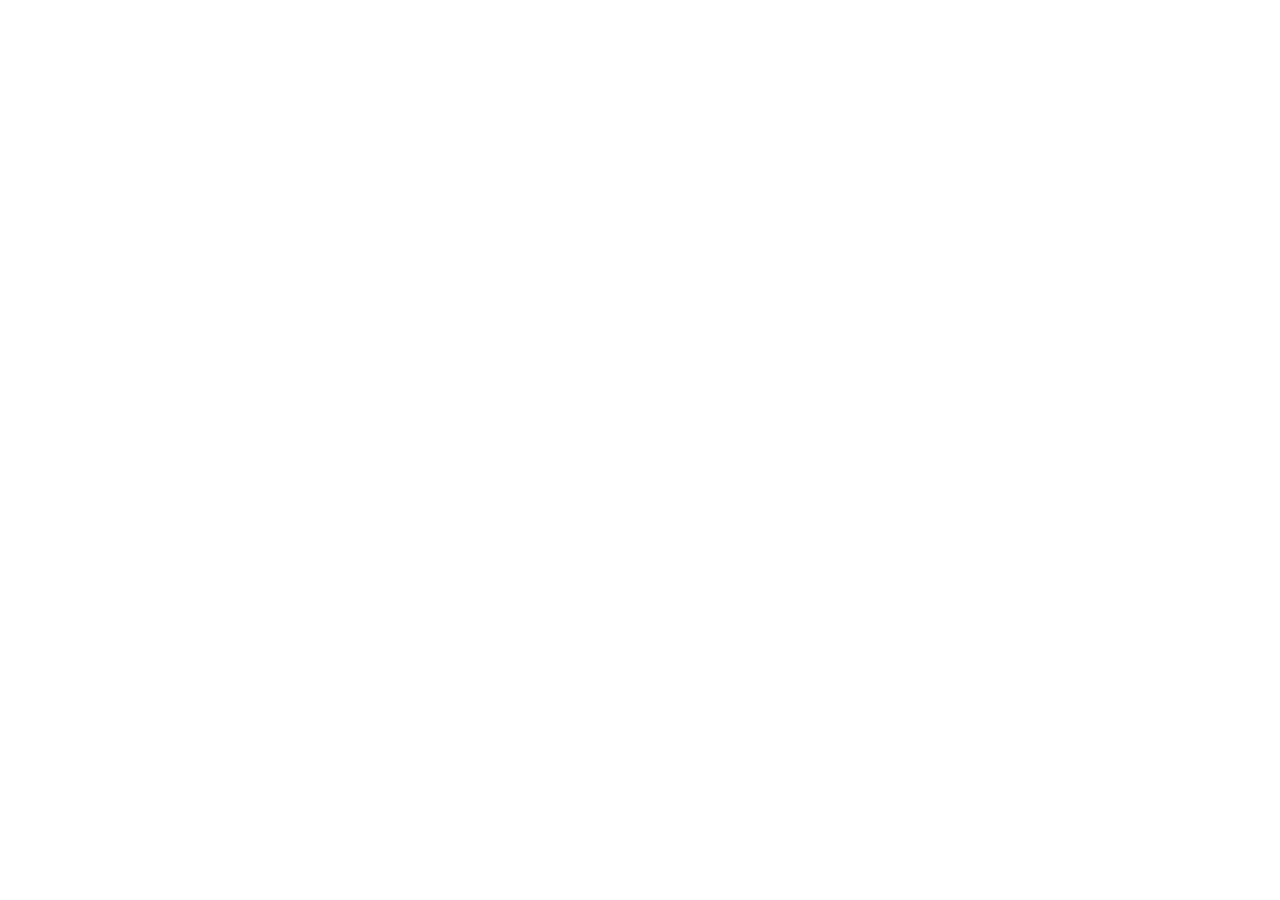
==== pages/defensaalconsumidor.html @ 6164f500 "Entrega final" ====
<!DOCTYPE html>
<html lang="en">

<head>
    <meta charset="UTF-8">
    <meta http-equiv="X-UA-Compatible" content="IE=edge">
    <meta name="viewport" content="width=device-width, initial-scale=1.0">
    <title>Defensa al consumidor</title>
    <link rel="shortcuticon" href="../assets/icon/favicon.png">
</head>

<body>

</body>

</html>
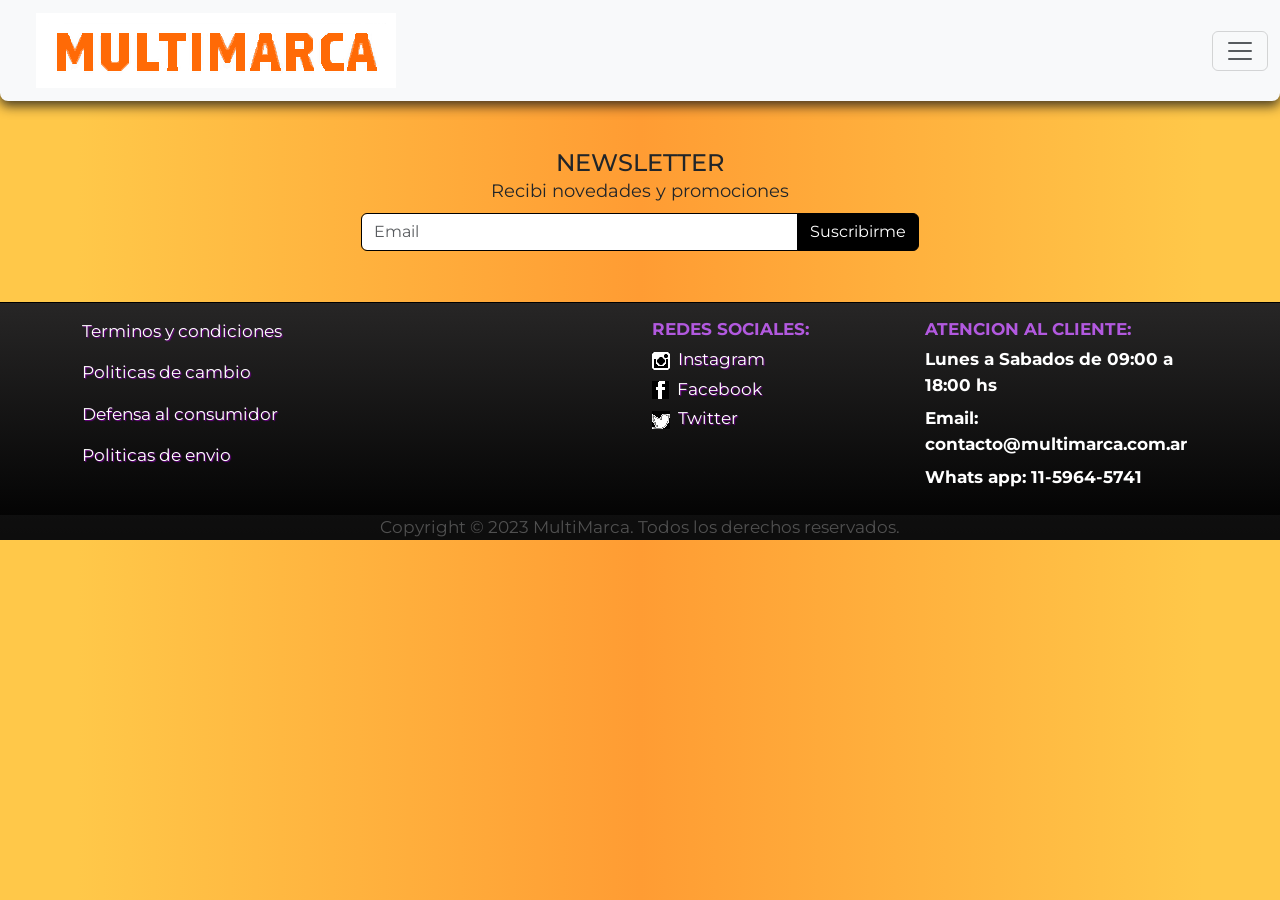
==== commit 186a047c: "Entrega final" ====
--- a/pages/defensaalconsumidor.html
+++ b/pages/defensaalconsumidor.html
@@ -5,12 +5,156 @@
     <meta charset="UTF-8">
     <meta http-equiv="X-UA-Compatible" content="IE=edge">
     <meta name="viewport" content="width=device-width, initial-scale=1.0">
-    <title>Defensa al consumidor</title>
-    <link rel="shortcuticon" href="../assets/icon/favicon.png">
+    <meta name="description" content="Multimarca original desde 1997. Las mejores marcas de ropa en un solo lugar, desde la comodidad de tu casa ¡Encuéntra todo aquí!">
+    <meta name="keywords" content="ROPA, MODA, ZAPATILLAS, REMERAS , BUZOS, ACCESORIOS, PANTALONES, CAMPERAS, BOTINES">
+    <!-- Libreria de boostrap -->
+    <link rel="stylesheet" href="https://cdn.jsdelivr.net/npm/bootstrap@5.2.3/dist/css/bootstrap.min.css">
+    <!-- stilos para mis pages (CSS) -->
+    <link rel="stylesheet" href="../css/style.css">
+    <title>MultiMarca | Defensa al consumidor</title>
+    <link rel="icon" href="../assets/icon/favicon.png">
 </head>
 
-<body>
+<body class="general">
+    <header>
+        <nav class="navbar navbar-expand-xxl bg-body-tertiary cabecera">
+            <div class="container-fluid">
+                <a class="navbar-brand ms-4 me-0 enlace-smartphone" href="../index.html">
+                    <img class="imagen-cabecera" src="../assets/image/logo.png" alt="Imagen de logo">
+                </a>
+                <button class="navbar-toggler" type="button" data-bs-toggle="collapse"
+                    data-bs-target="#navbarSupportedContent" aria-controls="navbarSupportedContent"
+                    aria-expanded="false" aria-label="Toggle navigation">
+                    <span class="navbar-toggler-icon"></span>
+                </button>
+                <div class="collapse container-fluid navbar-collapse" id="navbarSupportedContent">
+                    <ul class="navbar-nav mx-auto ms-0 mt-2 navegador1">
+                        <li class="nav-item options-nav">
+                            <a class="nav-link active" aria-current="page" href="./mujer.html">Mujer</a>
+                        </li>
+                        <li class="nav-item options-nav">
+                            <a class="nav-link active" aria-current="page" href="./hombre.html">Hombre</a>
+                        </li>
+                        <li class="nav-item options-nav">
+                            <a class="nav-link active" aria-current="page" href="./niños.html">Niños</a>
+                        </li>
+                        <li class="nav-item options-nav">
+                            <a class="nav-link active" aria-current="page" href="./deportes.html">Deportes</a>
+                        </li>
+                        <li class="nav-item dropdown">
+                            <a class="nav-link dropdown-toggle text-dark mb-0 pb-1" href="#" role="button"
+                                data-bs-toggle="dropdown" aria-expanded="false">
+                                Bienvenido!
+                            </a>
+                            <ul class="dropdown-menu text-center navegador1 mb-2">
+                                <li><a class="nav-link text-dark nav-desplegable" aria-current="page"
+                                        href="./registrate.html">Registrate</a></li>
+                                <li><a class="nav-link text-dark nav-desplegable" aria-current="page"
+                                        href="./login.html">Login</a></li>
+                            </ul>
+                        </li>
+                    </ul>
+                    <form class="d-flex ms-0 me-0 buscador" role="search">
+                        <input class="form-control me-2" type="search" placeholder="Search" aria-label="Search">
+                        <button class="btn btn-outline-success boton1 me-0" type="submit">Search</button>
+                    </form>
+                </div>
+            </div>
+        </nav>
+    </header>
 
+    <main>
+
+        <!-- Newsletter -->
+        <div class="container container-sub mt-5">
+            <div class="container">
+                <h2 class="text-center mb-0 tamaño-h2-newsletter">NEWSLETTER</h2>
+                <p class="text-center mb-2 tamaño-p-newsletter">Recibi novedades y promociones</p>
+            </div>
+            <div class="input-group p-0 mb-2 container boxemail-newsletter">
+                <input type="text" class="form-control box-email" placeholder="Email" aria-label="Recipient's username"
+                    aria-describedby="button-addon2">
+                <button class="btn boton2" type="button" id="button-addon2">Suscribirme</button>
+            </div>
+        </div>
+    </main>
+
+    <footer class="text-center text-lg-start pie1">
+        <!-- Grid container -->
+        <div class="container pt-3">
+            <!--Grid row-->
+            <div class="row">
+                <!--Grid column-->
+                <!-- Links a legales -->
+                <div class="col-lg-6 col-md-12 mb-4 mb-md-0 margenes-pie1">
+                    <ul class="list-unstyled mb-0 enlaces-pie">
+                        <li class="pb-3">
+                            <a href="./terminosycondiciones.html">Terminos y condiciones</a>
+                        </li>
+                        <li class="pb-3">
+                            <a href="./politicasdecambio.html">Politicas de cambio</a>
+                        </li>
+                        <li class="pb-3">
+                            <a href="#">Defensa al consumidor</a>
+                        </li>
+                        <li class="pb-3">
+                            <a href="./politicasdeenvio.html">Politicas de envio</a>
+                        </li>
+                    </ul>
+                </div>
+                <!--Grid column-->
+
+                <!--Grid column-->
+                <!-- Links redes sociales -->
+                <div class="col-lg-3 col-md-6 mb-4 mb-md-0 pe-0 margenes-pie1">
+                    <h5 class="text-uppercase titulos-pie">Redes sociales:</h5>
+                    <ul class="list-unstyled mb-0 enlaces-pie">
+                        <li class="pb-1">
+                            <a href="https://www.instagram.com/" target="_blank">
+                                <img class="pe-1" src="../assets/icon/instagram.png" alt="">
+                                Instagram
+                            </a>
+                        </li>
+                        <li class="pb-1">
+                            <a href="https://www.facebook.com/" target="_blank">
+                                <img class="pe-1" src="../assets/icon/facebook.png" alt="">
+                                Facebook
+                            </a>
+                        </li>
+                        <li class="pb-1">
+                            <a href="https://www.twitter.com/" target="_blank">
+                                <img class="pe-1" src="../assets/icon/twitter.png" alt="">
+                                Twitter
+                            </a>
+                        </li>
+                    </ul>
+                </div>
+                <!--Grid column-->
+
+                <!--Grid column-->
+                <!-- Datos atencion al cliente -->
+                <div class="col-lg-3 col-md-6 mb-4 mb-md-0 ps-0 margenes-pie1">
+                    <h5 class="text-uppercase titulos-pie">Atencion al cliente:</h5>
+                    <ul class="list-unstyled contacto-pie">
+                        <li class="pb-2">Lunes a Sabados de 09:00 a 18:00 hs</li>
+                        <li class="pb-2">Email: contacto@multimarca.com.ar</li>
+                        <li class="pb-2">Whats app: 11-5964-5741</li>
+                    </ul>
+                </div>
+                <!--Grid column-->
+            </div>
+            <!--Grid row-->
+        </div>
+        <!-- Grid container -->
+        <!-- Copyright -->
+        <div class="text-center">
+            <p class="mb-0 pie2">Copyright © 2023 MultiMarca. Todos los derechos reservados.</p>
+        </div>
+        <!-- Copyright -->
+    </footer>
+
+    <!-- Libreria de boostrap para JavaScript -->
+    <script src="https://cdn.jsdelivr.net/npm/bootstrap@5.2.3/dist/js/bootstrap.bundle.min.js"></script>
 </body>
 
 </html>
--- a/css/style.css
+++ b/css/style.css
@@ -0,0 +1,479 @@
+@charset "UTF-8";
+@import url("https://fonts.googleapis.com/css2?family=Montserrat:wght@300;400&display=swap");
+* {
+  margin: 0 auto;
+  list-style: none;
+  box-sizing: border-box;
+}
+
+ul {
+  list-style: none;
+  padding-inline-start: 0;
+}
+
+a {
+  text-decoration: none;
+}
+
+.general {
+  background: linear-gradient(to right, rgb(255, 200, 73) 6%, rgb(255, 156, 51) 50%, rgb(255, 200, 73) 94%);
+  min-height: 100vh; /* Footer siempre abajo de todo*/
+}
+
+.cabecera {
+  background-color: rgb(255, 255, 255);
+  border-radius: 0px 0px 8px 8px;
+  box-shadow: 0px 5px 12px 0px rgba(21, 21, 21, 0.79);
+  -webkit-box-shadow: 0px 5px 12px 0px rgba(21, 21, 21, 0.79);
+  -moz-box-shadow: 0px 5px 12px 0px rgba(21, 21, 21, 0.79);
+  font-size: 18px;
+  font-family: "Montserrat", sans-serif;
+  font-weight: bold;
+}
+@media only screen and (max-device-width: 780px) {
+  .cabecera .enlace-smartphone {
+    width: 50%;
+  }
+  .cabecera .imagen-cabecera {
+    width: 100%;
+  }
+}
+.cabecera .navegador1 li {
+  padding: 0 2%;
+}
+.cabecera .navegador1 ul li a {
+  padding: 30px;
+  color: black !important;
+  text-align: center;
+}
+.cabecera .options-nav:hover {
+  background-color: rgb(245, 166, 70);
+  height: 38px;
+  border-radius: 0px 10px 0px 10px;
+  transition: 0.5s;
+}
+.cabecera .nav-desplegable {
+  height: 10px;
+}
+.cabecera .nav-desplegable:hover {
+  background-color: rgb(245, 166, 70);
+  border-radius: 0px 10px 0px 10px;
+  transition: 0.5s;
+}
+.cabecera .buscador {
+  font-family: "Montserrat", sans-serif;
+}
+.cabecera .buscador .boton1 {
+  background-color: white;
+  border: 1px solid rgb(0, 0, 0);
+  width: 123px;
+  height: 38px;
+  margin-right: 12px;
+  font-family: "Montserrat", sans-serif;
+  color: black;
+}
+.cabecera .buscador .boton1:hover {
+  background-color: rgb(245, 166, 70);
+  transition: 0.5s;
+}
+
+.carousel-index {
+  margin-right: 0;
+  margin-left: 0;
+}
+@media only screen and (max-device-width: 575px) {
+  .carousel-index .carousel-index {
+    height: 6rem;
+  }
+}
+@media only screen and (max-device-width: 575px) {
+  .carousel-index .carousel-imagenes {
+    height: 6rem;
+  }
+}
+
+.titulo-lanzamientos {
+  font-family: "Montserrat", sans-serif;
+  color: black;
+  text-align: center;
+  margin-top: 2%;
+  margin-bottom: 1%;
+}
+.titulo-lanzamientos .titulo-lanzamientos-tamano {
+  font-size: xx-large;
+}
+@media only screen and (min-device-width: 320px) and (max-device-width: 990px) {
+  .titulo-lanzamientos .titulo-lanzamientos-tamano {
+    font-size: large;
+  }
+}
+
+.imagen-index-style {
+  max-width: 75%;
+  height: auto;
+  box-shadow: 0px 10px 10px rgba(0, 0, 0, 0.4);
+  overflow: hidden;
+  transition: all 0.25s;
+}
+.imagen-index-style:hover {
+  transform: translateY(-15px);
+  box-shadow: 0 12px 16px rgba(0, 0, 0, 0.4);
+}
+
+@media only screen and (min-device-width: 320px) and (max-device-width: 575px) {
+  .imagenes-index-tamano {
+    width: 50%;
+  }
+}
+.banner {
+  display: flex;
+  justify-content: center;
+}
+.banner .imagen-banner {
+  box-shadow: 10px 10px 10px rgba(0, 0, 0, 0.4);
+}
+
+.imagenes-tendencias {
+  display: grid;
+  grid-template-columns: repeat(3, auto);
+  grid-template-rows: repeat(2, auto);
+  justify-content: center; /*Con respecto al ancho de la caja*/
+}
+.imagenes-tendencias .imagen-style {
+  width: 100%;
+  height: 100%;
+}
+.imagenes-tendencias .imagen-mujer-hombre1 {
+  grid-column: 1/2;
+  grid-row: 1/3;
+  overflow: hidden;
+}
+.imagenes-tendencias .imagen-mujer-hombre1 img {
+  width: 100%;
+  height: 100%;
+  transition: 0.5s;
+  object-fit: cover;
+}
+.imagenes-tendencias .imagen-mujer-hombre1 img:hover {
+  transform: scale(1.05);
+}
+.imagenes-tendencias .imagen-mujer-hombre2 {
+  grid-column: 2/3;
+  grid-row: 1/2;
+  overflow: hidden;
+}
+.imagenes-tendencias .imagen-mujer-hombre2 img {
+  width: 100%;
+  height: 100%;
+  transition: 0.5s;
+  object-fit: cover;
+}
+.imagenes-tendencias .imagen-mujer-hombre2 img:hover {
+  transform: scale(1.05);
+}
+.imagenes-tendencias .imagen-mujer-hombre3 {
+  grid-column: 3/4;
+  grid-row: 1/2;
+  overflow: hidden;
+}
+.imagenes-tendencias .imagen-mujer-hombre3 img {
+  width: 100%;
+  height: 100%;
+  transition: 0.5s;
+  object-fit: cover;
+}
+.imagenes-tendencias .imagen-mujer-hombre3 img:hover {
+  transform: scale(1.05);
+}
+.imagenes-tendencias .imagen-mujer-hombre4 {
+  grid-column: 2/3;
+  grid-row: 2/3;
+  overflow: hidden;
+}
+.imagenes-tendencias .imagen-mujer-hombre4 img {
+  width: 100%;
+  height: 100%;
+  transition: 0.5s;
+  object-fit: cover;
+}
+.imagenes-tendencias .imagen-mujer-hombre4 img:hover {
+  transform: scale(1.05);
+}
+.imagenes-tendencias .imagen-mujer-hombre5 {
+  grid-column: 3/4;
+  grid-row: 2/3;
+  overflow: hidden;
+}
+.imagenes-tendencias .imagen-mujer-hombre5 img {
+  width: 100%;
+  height: 100%;
+  transition: 0.5s;
+  object-fit: cover;
+}
+.imagenes-tendencias .imagen-mujer-hombre5 img:hover {
+  transform: scale(1.05);
+}
+.imagenes-tendencias .imagen-ninos-deportes1 {
+  grid-column: 1/2;
+  grid-row: 1/2;
+  overflow: hidden;
+}
+.imagenes-tendencias .imagen-ninos-deportes1 img {
+  width: 100%;
+  height: 100%;
+  transition: 0.5s;
+  object-fit: cover;
+}
+.imagenes-tendencias .imagen-ninos-deportes1 img:hover {
+  transform: scale(1.05);
+}
+.imagenes-tendencias .imagen-ninos-deportes2 {
+  grid-column: 2/3;
+  grid-row: 1/2;
+  overflow: hidden;
+}
+.imagenes-tendencias .imagen-ninos-deportes2 img {
+  width: 100%;
+  height: 100%;
+  transition: 0.5s;
+  object-fit: cover;
+}
+.imagenes-tendencias .imagen-ninos-deportes2 img:hover {
+  transform: scale(1.05);
+}
+.imagenes-tendencias .imagen-ninos-deportes3 {
+  grid-column: 1/2;
+  grid-row: 2/3;
+  overflow: hidden;
+}
+.imagenes-tendencias .imagen-ninos-deportes3 img {
+  width: 100%;
+  height: 100%;
+  transition: 0.5s;
+  object-fit: cover;
+}
+.imagenes-tendencias .imagen-ninos-deportes3 img:hover {
+  transform: scale(1.05);
+}
+.imagenes-tendencias .imagen-ninos-deportes4 {
+  grid-column: 2/3;
+  grid-row: 2/3;
+  overflow: hidden;
+}
+.imagenes-tendencias .imagen-ninos-deportes4 img {
+  width: 100%;
+  height: 100%;
+  transition: 0.5s;
+  object-fit: cover;
+}
+.imagenes-tendencias .imagen-ninos-deportes4 img:hover {
+  transform: scale(1.05);
+}
+.imagenes-tendencias .imagen-ninos-deportes5 {
+  grid-column: 3/4;
+  grid-row: 1/3;
+  overflow: hidden;
+}
+.imagenes-tendencias .imagen-ninos-deportes5 img {
+  width: 100%;
+  height: 100%;
+  transition: 0.5s;
+  object-fit: cover;
+}
+.imagenes-tendencias .imagen-ninos-deportes5 img:hover {
+  transform: scale(1.05);
+}
+
+.container-sub {
+  font-family: "Montserrat", sans-serif;
+  margin-bottom: 4%;
+}
+.container-sub .tamaño-h2-newsletter {
+  font-size: x-large !important;
+}
+@media only screen and (min-device-width: 320px) and (max-device-width: 990px) {
+  .container-sub .tamaño-h2-newsletter {
+    font-size: large !important;
+  }
+}
+.container-sub .tamaño-p-newsletter {
+  font-size: 18px;
+}
+@media only screen and (min-device-width: 320px) and (max-device-width: 990px) {
+  .container-sub .tamaño-p-newsletter {
+    font-size: small;
+  }
+}
+@media only screen and (min-device-width: 768px) {
+  .container-sub .boxemail-newsletter {
+    width: 50% !important;
+  }
+}
+@media only screen and (min-device-width: 320px) and (max-device-width: 767px) {
+  .container-sub .boxemail-newsletter {
+    width: 100% !important;
+  }
+}
+.container-sub .boxemail-newsletter .box-email {
+  background-color: white;
+  border: 1px solid rgb(0, 0, 0);
+  font-family: "Montserrat", sans-serif;
+}
+.container-sub .boxemail-newsletter .boton2 {
+  background-color: rgb(0, 0, 0);
+  color: white;
+  border: 1px solid rgb(0, 0, 0);
+  font-family: "Montserrat", sans-serif;
+}
+.container-sub .boxemail-newsletter .boton2:hover {
+  background-color: rgba(255, 249, 85, 0.8666666667);
+  color: #000000;
+  border: 1px solid rgb(0, 0, 0);
+}
+
+.title-and-form {
+  margin-top: 40px;
+  font-family: "Montserrat", sans-serif;
+  width: 100%;
+  max-width: 1100px;
+}
+.title-and-form p {
+  font-style: oblique;
+  font-weight: bold;
+}
+.title-and-form .separador {
+  border-bottom-width: 1px;
+  border-bottom-color: #000000;
+  border-bottom-style: dotted;
+  margin: 10px 0;
+}
+.title-and-form .checkbox {
+  margin-top: 15px;
+  margin-left: 65px;
+}
+.title-and-form .contenedor-registrarme {
+  margin-top: 30px;
+}
+.title-and-form .contenedor-registrarme .boton-registrarme {
+  font-family: "Montserrat", sans-serif;
+  font-size: 110%;
+  color: #ffffff;
+  height: 40px;
+  border: none;
+  border-radius: 3px 3px 3px 3px;
+  -moz-border-radius: 3px 3px 3px 3px;
+  -webkit-border-radius: 3px 3px 3px 3px;
+  background-color: #000000;
+}
+.title-and-form .contenedor-registrarme .boton-registrarme:hover {
+  background-color: rgba(255, 249, 85, 0.8666666667);
+  color: #000000;
+}
+
+.contenedor-login {
+  display: flex;
+  align-items: center;
+  justify-content: center;
+  margin-top: 5.6%;
+  margin-bottom: 5.6%;
+  max-width: 35rem;
+}
+.contenedor-login .login {
+  width: 100%;
+  padding: 8%;
+  background-color: #fff955;
+  -webkit-box-shadow: 0px 0px 5px 5px rgba(0, 0, 0, 0.15);
+  -moz-box-shadow: 0px 0px 5px 5px rgba(0, 0, 0, 0.15);
+  box-shadow: 0px 0px 5px 5px rgba(0, 0, 0, 0.15);
+  border-radius: 3px 3px 3px 3px;
+  -moz-border-radius: 3px 3px 3px 3px;
+  -webkit-border-radius: 3px 3px 3px 3px;
+  box-sizing: border-box;
+}
+.contenedor-login .login .titulo {
+  font-size: 290%;
+  color: #000000;
+  text-align: center;
+}
+.contenedor-login .login button {
+  font-family: "Montserrat", sans-serif;
+  font-size: 110%;
+  color: #ffffff;
+  border: none;
+  border-radius: 3px 3px 3px 3px;
+  -moz-border-radius: 3px 3px 3px 3px;
+  -webkit-border-radius: 3px 3px 3px 3px;
+  background-color: #000000;
+}
+.contenedor-login .login button:hover {
+  background-color: rgb(245, 166, 70);
+  color: #000000;
+}
+.contenedor-login .login .pie-form {
+  font-size: 100%;
+  text-align: center;
+}
+.contenedor-login .login .pie-form a {
+  color: rgb(0, 0, 0);
+}
+.contenedor-login .login .pie-form a:hover {
+  color: rgb(170, 0, 255);
+}
+
+.pie1 {
+  background: linear-gradient(rgb(39, 38, 38), rgb(0, 0, 0));
+  border-top: 1px solid rgb(0, 0, 0);
+  font-family: "Montserrat", sans-serif;
+  font-size: 17px;
+}
+@media only screen and (max-device-width: 574px) {
+  .pie1 {
+    font-size: 15px;
+  }
+}
+.pie1 .margenes-pie1 .enlaces-pie li a {
+  color: rgb(255, 255, 255);
+  text-shadow: 1px 1px 1px rgb(111, 0, 139);
+}
+.pie1 .margenes-pie1 .enlaces-pie li a:hover {
+  color: rgb(178, 89, 223);
+}
+.pie1 .margenes-pie1 .titulos-pie {
+  color: rgb(178, 89, 223);
+  font-size: 100%;
+  font-weight: bold;
+}
+@media only screen and (max-device-width: 767px) {
+  .pie1 .margenes-pie1 {
+    margin-bottom: 10px;
+  }
+}
+.pie1 .contacto-pie {
+  color: rgb(255, 255, 255);
+  font-weight: bold;
+}
+.pie1 .pie2 {
+  background-color: rgba(21, 21, 21, 0.6235294118);
+  font-family: "Montserrat", sans-serif;
+  text-align: center;
+  color: rgb(80, 80, 80);
+}
+@media only screen and (max-device-width: 516px) {
+  .pie1 .pie2 {
+    font-size: 15px;
+  }
+}
+@media only screen and (max-device-width: 456px) {
+  .pie1 .pie2 {
+    font-size: 12px;
+  }
+}
+@media only screen and (max-device-width: 364px) {
+  .pie1 .pie2 {
+    font-size: 9px;
+  }
+}
+
+
+
+/*# sourceMappingURL=style.css.map */
